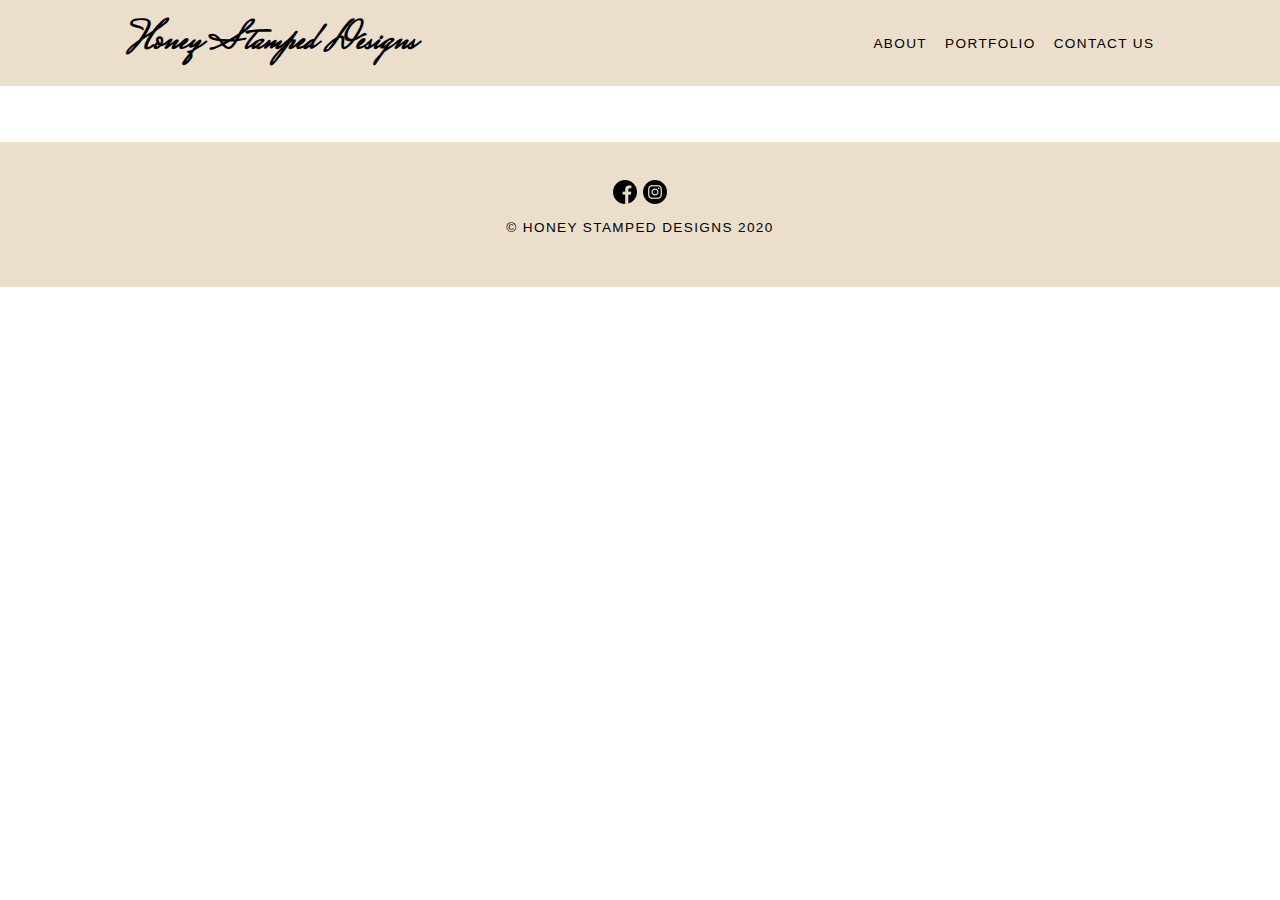
==== pages/about.html @ 09d0b3de "contact page, footer, template for other pages" ====
<!DOCTYPE html>
<html lang="en">
<head>
    <meta charset="UTF-8">
    <meta name="viewport" content="width=device-width, initial-scale=1.0">
    <link href="https://fonts.googleapis.com/css?family=Libre+Baskerville:400,700|Mrs+Saint+Delafield&display=swap" rel="stylesheet">
    <link rel="stylesheet" href="../css/main.css">
    <title>Honey Stamped Designs</title>
</head>
<body>
<!--NAVIGATION-->
<nav>
    <h1><a href="../index.html">Honey Stamped Designs</a></h1>
    <ul>
    <li><a href="#" class="navSpace">ABOUT</a></li>
    <li><a href="portfolio.html" class="navSpace">PORTFOLIO</a></li>
    <li><a href="contact.html" class="navSpace">CONTACT US</a></li>
    </ul>
</nav>
<main>

</main>
<footer>
    <a href="#"><img src="../images/facebook.png" alt="facebook logo"></a>
    <a href="#"><img src="../images/instagram.png" alt="instagram logo"></a>
    <p>&copy; HONEY STAMPED DESIGNS 2020</p>
</footer>
</body>
</html>
---- css/main.css ----
/* font-family: 'Mrs Saint Delafield', cursive;
font-family: 'Libre Baskerville', serif; */
body {
  font-family: 'Arial', sans-serif;
  margin: 0 auto;
  width: 100%;
}

article {
  width: 1100px;
  margin: 0 auto;
}

h1 {
  font-family: 'Mrs Saint Delafield', sans-serif;
  font-size: 2.5em;
  line-height: .8em;
}

h2 {
  font-family: 'Libre Baskerville', serif;
}

h3 {
  font-weight: normal;
}

a {
  text-decoration: none;
  color: #000;
}

nav {
  display: -webkit-box;
  display: -ms-flexbox;
  display: flex;
  -webkit-box-pack: justify;
      -ms-flex-pack: justify;
          justify-content: space-between;
  -webkit-box-align: center;
      -ms-flex-align: center;
          align-items: center;
  background-color: #ebdfcc;
  margin-bottom: 3.5em;
  padding-left: 8em;
  padding-right: 7em;
}

nav a {
  padding-right: 1em;
}

.navSpace {
  letter-spacing: .1em;
  font-size: .85em;
}

nav li {
  list-style-type: none;
  display: inline-block;
  text-align: right;
}

#headerImg {
  margin-bottom: 3em;
}

.newsletter {
  background-color: #aa988a;
  text-align: center;
  padding: 2em 0;
  margin: 5em auto 5em auto;
  width: 1100px;
}

fieldset {
  border: none;
  line-height: 2;
  padding: 0;
}

input {
  width: 300px;
  height: 35px;
}

fieldset li {
  list-style-type: none;
}

.catchyHeader {
  text-align: center;
  margin-bottom: 4em;
  font-size: 1.1em;
}

.imgText {
  display: -ms-grid;
  display: grid;
  -ms-grid-columns: 550px 550px;
      grid-template-columns: 550px 550px;
  -ms-grid-rows: 530px;
      grid-template-rows: 530px;
  -webkit-box-align: center;
      -ms-flex-align: center;
          align-items: center;
  -webkit-box-pack: center;
      -ms-flex-pack: center;
          justify-content: center;
}

.text {
  text-align: center;
  line-height: 1.5em;
  padding: 0 3em;
}

#igPhotos {
  display: -webkit-box;
  display: -ms-flexbox;
  display: flex;
  -webkit-box-pack: justify;
      -ms-flex-pack: justify;
          justify-content: space-between;
  width: 1100px;
  margin: 0 auto 4em auto;
}

footer {
  background-color: #ebdfcc;
  text-align: center;
  padding: 2.8em 0;
  letter-spacing: .1em;
  font-size: .85em;
}
/*# sourceMappingURL=main.css.map */
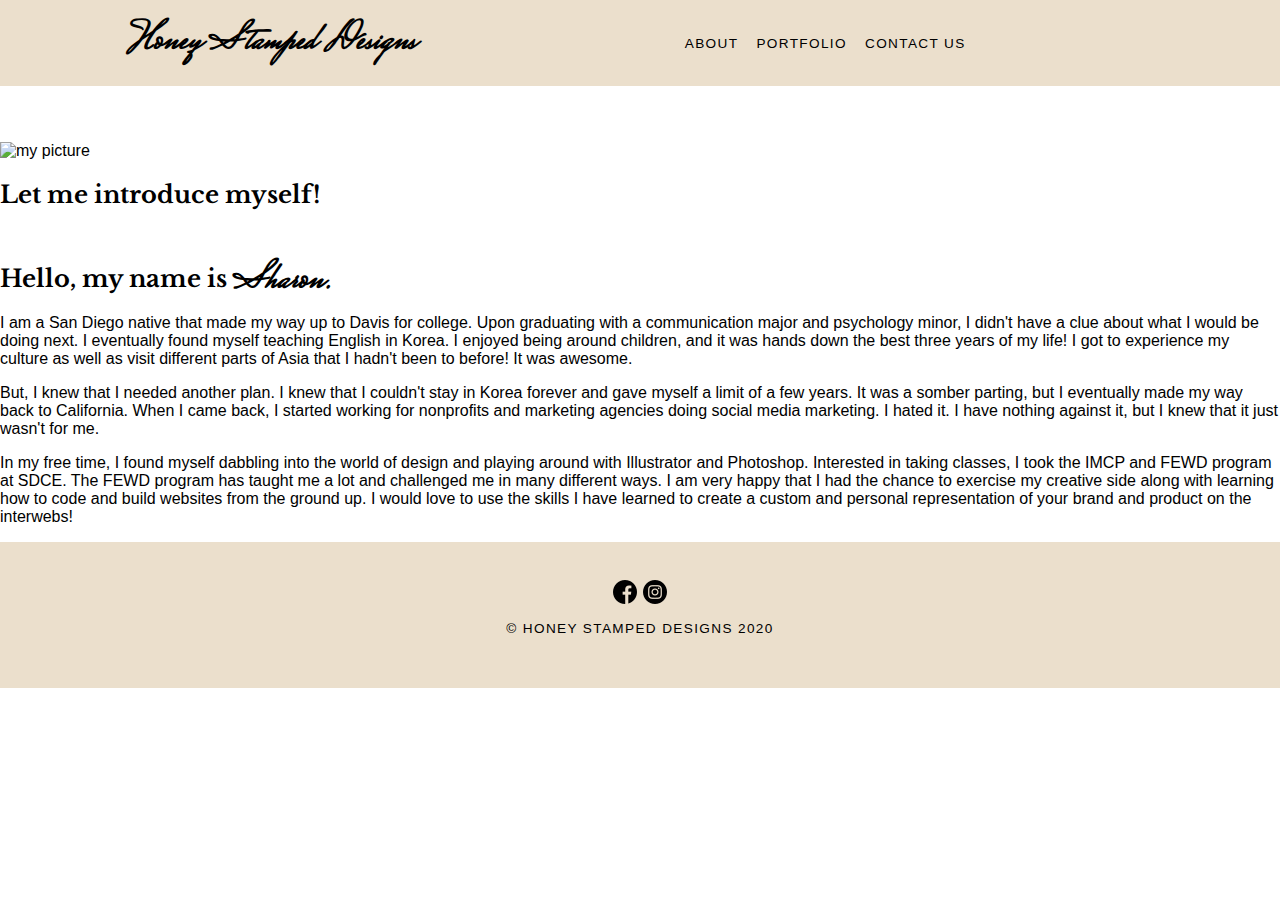
==== commit 02852386: "clean up script files" ====
--- a/pages/about.html
+++ b/pages/about.html
@@ -4,26 +4,48 @@
     <meta charset="UTF-8">
     <meta name="viewport" content="width=device-width, initial-scale=1.0">
     <link href="https://fonts.googleapis.com/css?family=Libre+Baskerville:400,700|Mrs+Saint+Delafield&display=swap" rel="stylesheet">
+    <link rel="stylesheet" href="../css/about.css">
     <link rel="stylesheet" href="../css/main.css">
+    <link rel="shortcut icon" type="image/png" href="../images/icon-01.png">
     <title>Honey Stamped Designs</title>
 </head>
 <body>
 <!--NAVIGATION-->
 <nav>
-    <h1><a href="../index.html">Honey Stamped Designs</a></h1>
-    <ul>
-    <li><a href="#" class="navSpace">ABOUT</a></li>
-    <li><a href="portfolio.html" class="navSpace">PORTFOLIO</a></li>
-    <li><a href="contact.html" class="navSpace">CONTACT US</a></li>
+    <div class="logo">
+        <h1><a href="../index.html">Honey Stamped Designs</a></h1>
+    </div>
+    <ul class="nav-links">
+        <li><a href="#" class="navSpace">ABOUT</a></li>
+        <li><a href="portfolio.html" class="navSpace">PORTFOLIO</a></li>
+        <li><a href="contact.html" class="navSpace">CONTACT US</a></li>
     </ul>
+    <div class="burger">
+        <div class="line1"></div>
+        <div class="line2"></div>
+        <div class="line3"></div>
+    </div>
 </nav>
 <main>
-
+<!-- ABOUT ME -->
+<section id="aboutMe">
+    <div class="headerImgT"><img src="../images/me-01.jpg" alt="my picture"></div>
+    <div id="aboutMeText" class="headerTextT">
+        <h2>Let me introduce myself!</h2><br><br>
+        <h2  style="display: inline;">Hello, my name is </h2><h1  style="display: inline;">Sharon.</h1><br>
+        <p>I am a San Diego native that made my way up to Davis for college. Upon graduating with a communication major and psychology minor, I didn't have a clue about what I would be doing next. I eventually found myself teaching English in Korea. I enjoyed being around children, and it was hands down the best three years of my life! I got to experience my culture as well as visit different parts of Asia that I hadn't been to before! It was awesome.</p>
+        <p>But, I knew that I needed another plan. I knew that I couldn't stay in Korea forever and gave myself a limit of a few years. It was a somber parting, but I eventually made my way back to California. When I came back, I started working for nonprofits and marketing agencies doing social media marketing. I hated it. I have nothing against it, but I knew that it just wasn't for me.</p>
+        <p>In my free time, I found myself dabbling into the world of design and playing around with Illustrator and Photoshop. Interested in taking classes, I took the IMCP and FEWD program at SDCE. The FEWD program has taught me a lot and challenged me in many different ways. I am very happy that I had the chance to exercise my creative side along with learning how to code and build websites from the ground up. I would love to use the skills I have learned to create a custom and personal representation of your brand and product on the interwebs!</p>
+        
+    </div>
+</section>
 </main>
 <footer>
     <a href="#"><img src="../images/facebook.png" alt="facebook logo"></a>
     <a href="#"><img src="../images/instagram.png" alt="instagram logo"></a>
     <p>&copy; HONEY STAMPED DESIGNS 2020</p>
 </footer>
+<script src="../scripts/show-on-scroll.js"></script>
+<script src="../scripts/main.js"></script>
 </body>
 </html>--- a/css/main.css
+++ b/css/main.css
@@ -2,12 +2,6 @@
 font-family: 'Libre Baskerville', serif; */
 body {
   font-family: 'Arial', sans-serif;
-  margin: 0 auto;
-  width: 100%;
-}
-
-article {
-  width: 1100px;
   margin: 0 auto;
 }
 
@@ -46,10 +40,6 @@
   padding-right: 7em;
 }
 
-nav a {
-  padding-right: 1em;
-}
-
 .navSpace {
   letter-spacing: .1em;
   font-size: .85em;
@@ -63,14 +53,32 @@
 
 #headerImg {
   margin-bottom: 3em;
+  text-align: center;
+}
+
+#headerImg img {
+  width: 95%;
+  height: auto;
+  margin: 0 auto;
+}
+
+.imgText {
+  text-align: center;
+}
+
+.imgText img {
+  width: 85%;
+  height: auto;
+  margin: 0 auto;
 }
 
 .newsletter {
   background-color: #aa988a;
+  color: #fff;
   text-align: center;
-  padding: 2em 0;
+  padding: 2em 2.5em;
+  line-height: 2em;
   margin: 5em auto 5em auto;
-  width: 1100px;
 }
 
 fieldset {
@@ -94,36 +102,15 @@
   font-size: 1.1em;
 }
 
-.imgText {
-  display: -ms-grid;
-  display: grid;
-  -ms-grid-columns: 550px 550px;
-      grid-template-columns: 550px 550px;
-  -ms-grid-rows: 530px;
-      grid-template-rows: 530px;
-  -webkit-box-align: center;
-      -ms-flex-align: center;
-          align-items: center;
-  -webkit-box-pack: center;
-      -ms-flex-pack: center;
-          justify-content: center;
-}
-
 .text {
   text-align: center;
   line-height: 1.5em;
   padding: 0 3em;
 }
 
-#igPhotos {
-  display: -webkit-box;
-  display: -ms-flexbox;
-  display: flex;
-  -webkit-box-pack: justify;
-      -ms-flex-pack: justify;
-          justify-content: space-between;
-  width: 1100px;
+.igPhotos {
   margin: 0 auto 4em auto;
+  text-align: center;
 }
 
 footer {
@@ -133,4 +120,49 @@
   letter-spacing: .1em;
   font-size: .85em;
 }
+
+@media screen and (min-width: 1100px) {
+  nav a {
+    padding-right: 1em;
+  }
+  img {
+    width: auto;
+    height: auto;
+  }
+  article {
+    width: 1100px;
+    margin: 0 auto;
+  }
+  .newsletter {
+    width: 1100px;
+  }
+  .imgText {
+    display: -ms-grid;
+    display: grid;
+    -ms-grid-columns: 550px 550px;
+        grid-template-columns: 550px 550px;
+    -ms-grid-rows: 530px;
+        grid-template-rows: 530px;
+    -webkit-box-align: center;
+        -ms-flex-align: center;
+            align-items: center;
+    -webkit-box-pack: center;
+        -ms-flex-pack: center;
+            justify-content: center;
+  }
+  .imgText img {
+    width: 100%;
+    height: auto;
+    margin: 0 auto;
+  }
+  .igPhotos {
+    display: -webkit-box;
+    display: -ms-flexbox;
+    display: flex;
+    -webkit-box-pack: justify;
+        -ms-flex-pack: justify;
+            justify-content: space-between;
+    width: 1100px;
+  }
+}
 /*# sourceMappingURL=main.css.map */